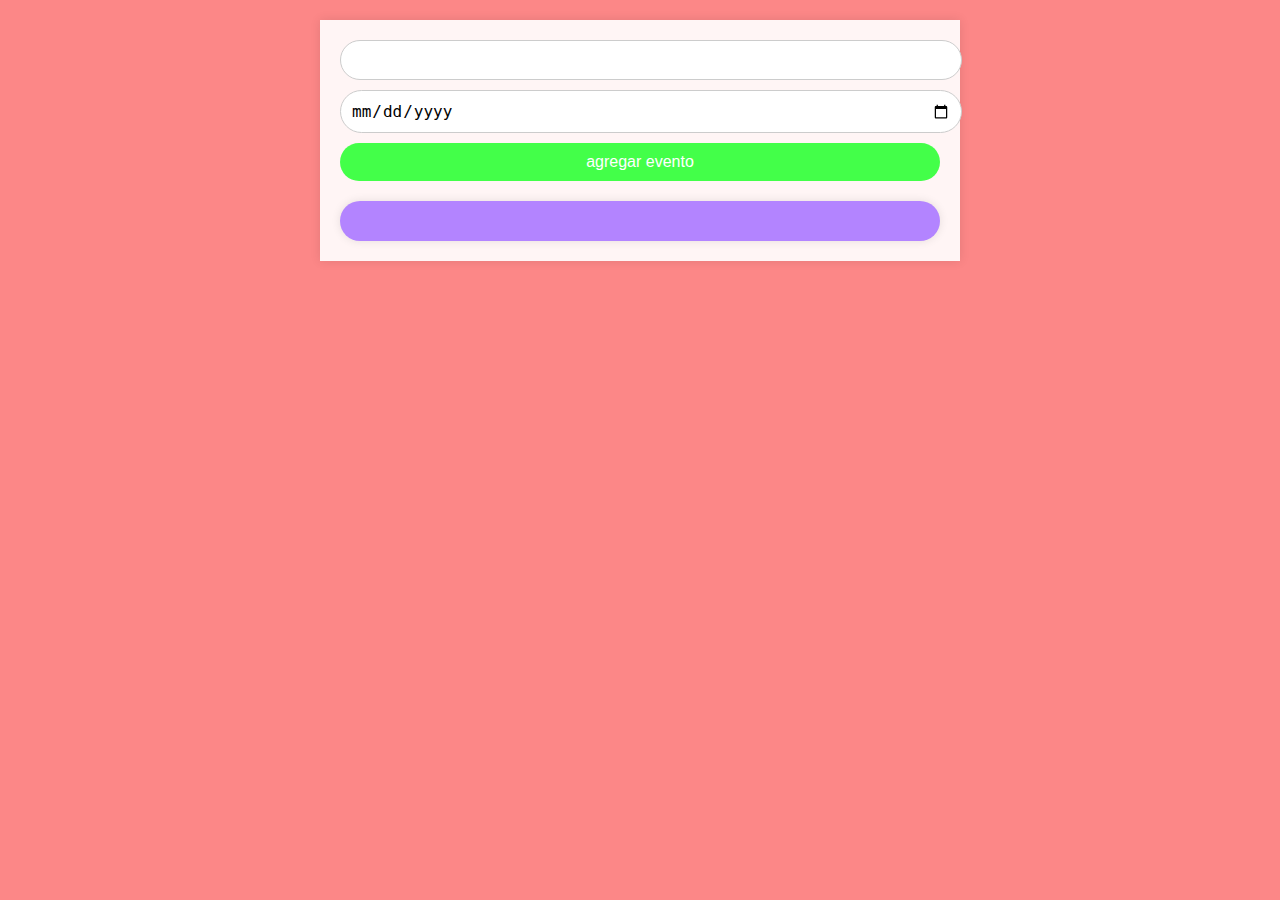
==== index.html @ af9b3213 "subo planificador de eventos" ====
<!DOCTYPE html>
<html lang="es">
<head>
    <meta charset="UTF-8">
    <meta name="viewport" content="width=device-width, initial-scale=1.0">
    <title>Document</title>
    <link rel="stylesheet" href="./css/style.css">
</head>
<body>
    <div class="eventos">
        <div class="formulario">
            <form>
                <input type="text" id="nombreEvento">
                <input type="date" id="fechaEvento">
                <input type="submit" id="agregar" value="agregar evento">
            </form>
        </div>

        <div class="listaEventos" id="listaEventos"></div>
    </div>
   
    <script src="./script.js"></script>
</body>
</html>
---- css/style.css ----
body {
    font-family: Arial, sans-serif;
    background-color: rgb(252, 135, 135);
    margin: 0;
    padding: 0;
}

.eventos {
    max-width: 600px;
    margin: 0 auto;
    padding: 20px;
    background-color: #fff5f5;
    box-shadow: 0 0 10px rgba(0, 0, 0, 0.1);
    margin-top: 20px;
}

.formulario {
    margin-bottom: 20px;
}

input[type="text"],
input[type="date"] {
    width: 100%;
    padding: 10px;
    margin-bottom: 10px;
    border: 1px solid #ccc;
    border-radius: 2rem;
    font-size: 16px;
}

input[type="submit"] {
    width: 100%;
    padding: 10px;
    border: none;
    border-radius: 5px;
    background-color: #43ff49;
    color: white;
    font-size: 16px;
    cursor: pointer;
    transition: background-color 0.3s;
    border-radius: 2rem;
    
}

input[type="submit"]:hover {
    background-color: #99ff9e;
    border-radius: 2rem;
}

.listaEventos {
    max-width: 600px;
    margin: 0 auto;
    padding: 20px;
    background-color: #b384ff;
    box-shadow: 0 0 10px rgba(0, 0, 0, 0.1);
    margin-top: 20px;
    border-radius: 2rem;
    
}

.evento {
    margin-bottom: 20px;
    justify-content: center;
    text-align: right;

    

}

.dias {
    font-size: 18px;
    font-weight: bold;
    margin-bottom: 10px;
    text-align: left;
}

.eliminar {
    background-color: #ff0000;
    color: white;
    border: none;
    border-radius: 5px;
    padding: 5px 10px;
    cursor: pointer;
    font-size: 14px;
    
    
}

.eliminar:hover {
    background-color: #cc0000;
    
}
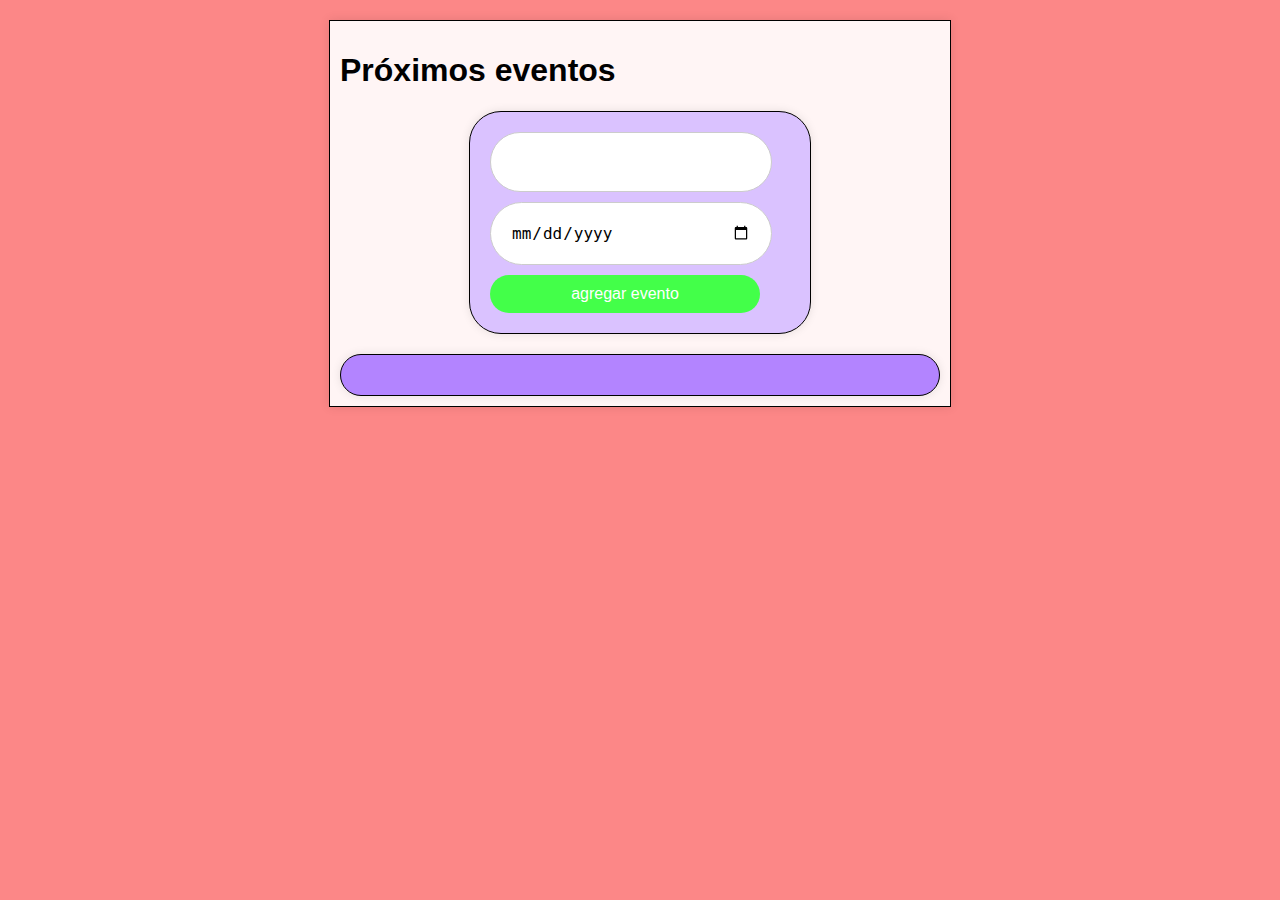
==== commit 65639f03: "subo mejorado el proyecto 9" ====
--- a/index.html
+++ b/index.html
@@ -8,6 +8,9 @@
 </head>
 <body>
     <div class="eventos">
+        <h1><i class="fa fa-calendar-o" aria-hidden="true"></i> Próximos eventos</h1>
+
+
         <div class="formulario">
             <form>
                 <input type="text" id="nombreEvento">
--- a/css/style.css
+++ b/css/style.css
@@ -8,20 +8,35 @@
 .eventos {
     max-width: 600px;
     margin: 0 auto;
-    padding: 20px;
+    padding: 10px;
     background-color: #fff5f5;
     box-shadow: 0 0 10px rgba(0, 0, 0, 0.1);
     margin-top: 20px;
+    justify-content: space-between;
+    border: 1px solid #000;
+ 
+   
+    
 }
 
 .formulario {
-    margin-bottom: 20px;
+    max-width: 300px;
+    margin: 0 auto;
+    padding: 20px;
+    background-color: #dac2ff;
+    box-shadow: 0 0 10px rgba(0, 0, 0, 0.1);
+    margin-top: 20px;
+    border-radius: 2rem;
+    display: flex;
+    align-items: center;
+    justify-content: center;
+    border: 1px solid #000;
 }
 
 input[type="text"],
 input[type="date"] {
-    width: 100%;
-    padding: 10px;
+    width: 80%;
+    padding: 20px;
     margin-bottom: 10px;
     border: 1px solid #ccc;
     border-radius: 2rem;
@@ -29,7 +44,7 @@
 }
 
 input[type="submit"] {
-    width: 100%;
+    width: 90%;
     padding: 10px;
     border: none;
     border-radius: 5px;
@@ -55,23 +70,37 @@
     box-shadow: 0 0 10px rgba(0, 0, 0, 0.1);
     margin-top: 20px;
     border-radius: 2rem;
+    border: 1px solid #000;
+    
+   
     
 }
 
 .evento {
-    margin-bottom: 20px;
-    justify-content: center;
-    text-align: right;
+    max-width: 600px;
+    margin: 0 auto;
+    padding: 20px;
+    background-color: #6131af;
+    box-shadow: 0 0 10px rgba(0, 0, 0, 0.1);
+    margin-top: 20px;
+    border-radius: 2rem;
+    display: flex;
+    align-items: center; /* Centra verticalmente */
+    justify-content: space-around; /* Distribuye los elementos uniformemente horizontalmente */
+    border: 1px solid #000;
+}
 
-    
-
-}
 
 .dias {
     font-size: 18px;
     font-weight: bold;
     margin-bottom: 10px;
     text-align: left;
+    padding: 10px;
+    display: flex;
+    text-align: center;
+    justify-content: center;
+    
 }
 
 .eliminar {
@@ -79,15 +108,24 @@
     color: white;
     border: none;
     border-radius: 5px;
-    padding: 5px 10px;
+    padding: 5px ;
     cursor: pointer;
     font-size: 14px;
+    display: flex;
+    text-align: center;
+    justify-content: center;
     
+   
     
 }
 
 .eliminar:hover {
     background-color: #cc0000;
+    display: flex;
+    text-align: center;
+    justify-content: center;
+    
     
 }
 
+
